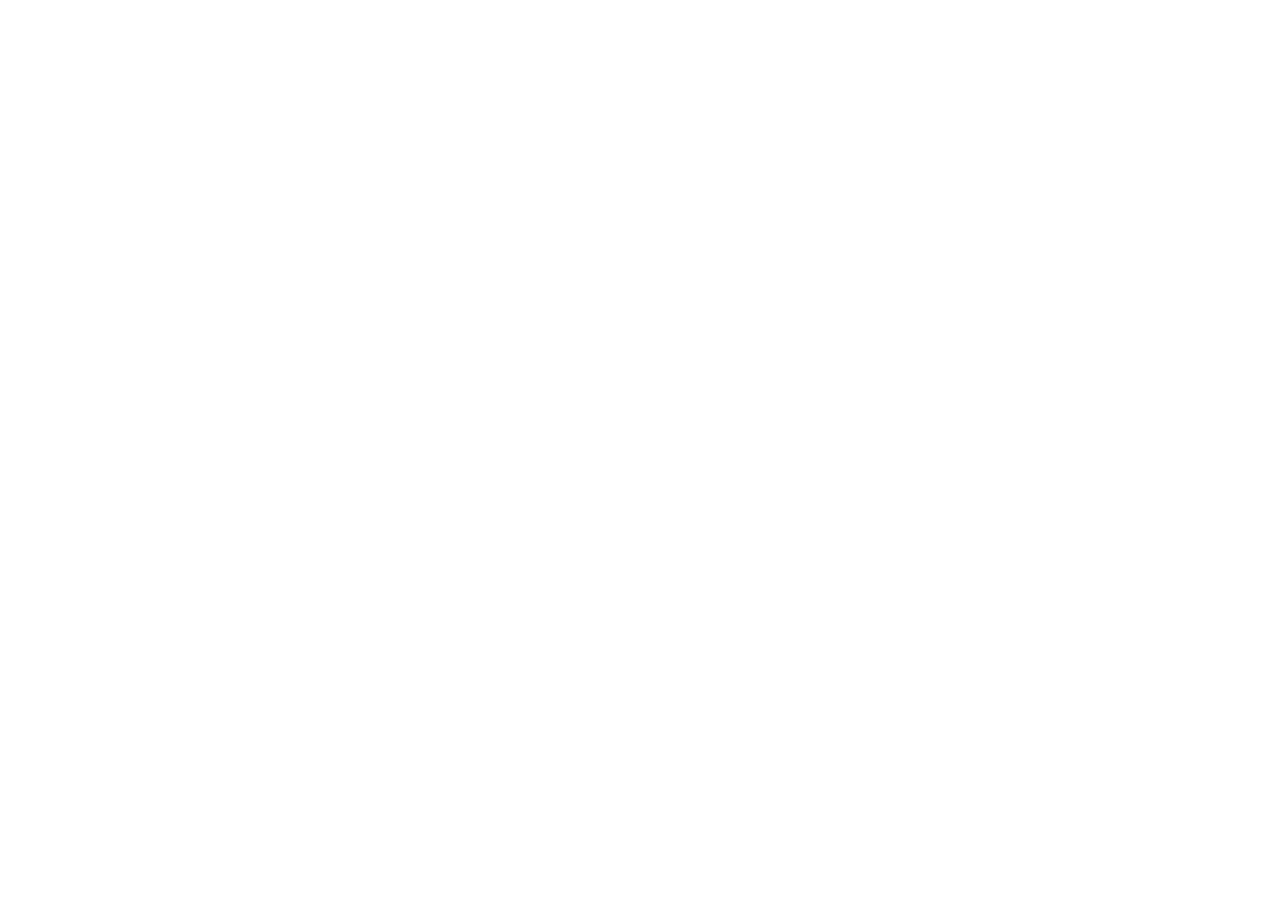
==== frontend/index.html @ 41d87571 "feat: add initial HTML, CSS, and JavaScript files for frontend setup" ====
<!DOCTYPE html>
<html lang="en">
<head>
    <meta charset="UTF-8">
    <meta name="viewport" content="width=device-width, initial-scale=1.0">
    <title>r8Conn</title>
    <link rel="stylesheet" href="style.css" >
</head>
<body>
    
    <script src="script.js" defer></script>
</body>
</html>
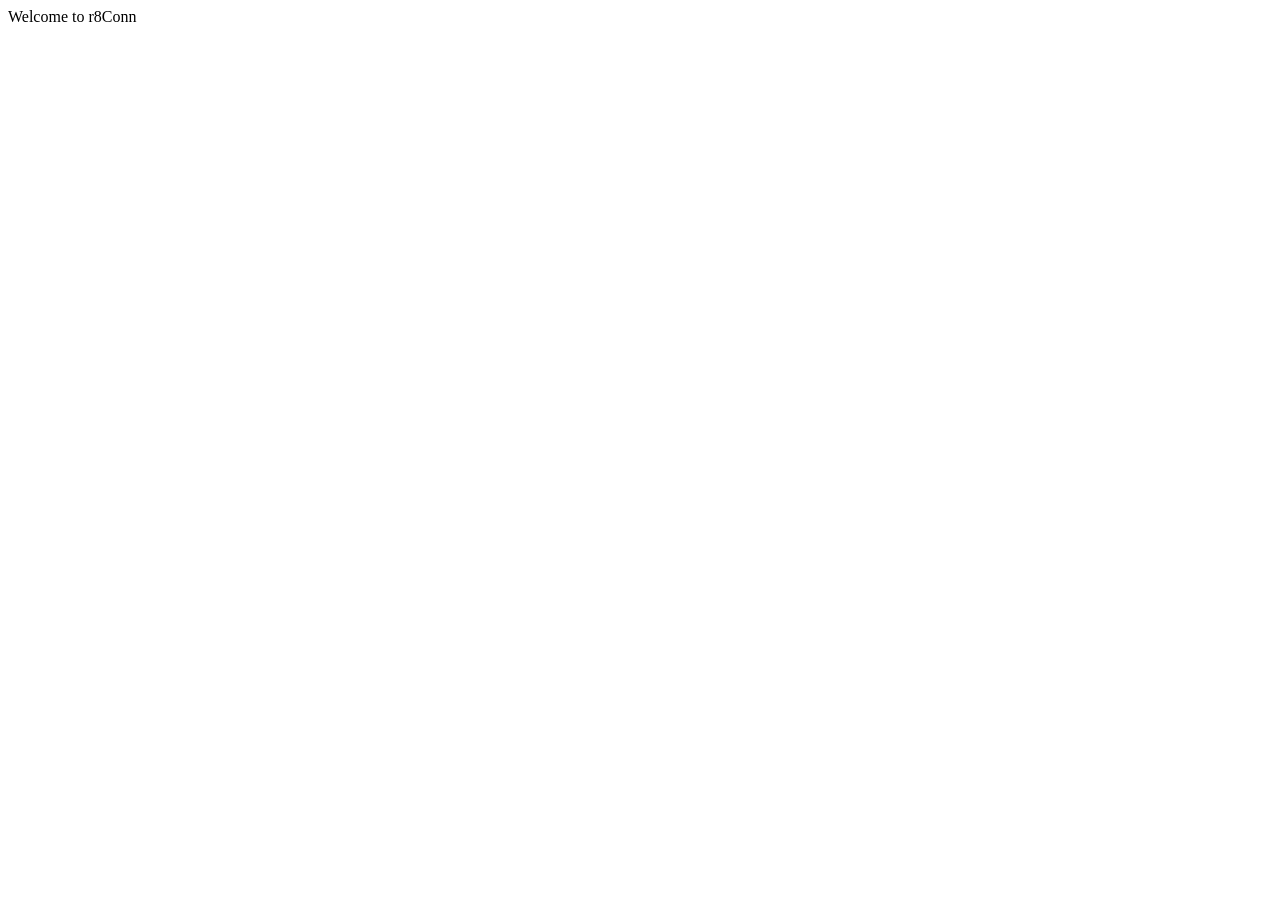
==== commit 651ac529: "feat: initialize cmd and server packages, add logger utility, and set up main HTTP server" ====
--- a/frontend/index.html
+++ b/frontend/index.html
@@ -7,7 +7,7 @@
     <link rel="stylesheet" href="style.css" >
 </head>
 <body>
-    
+    <span>Welcome to r8Conn</span>
     <script src="script.js" defer></script>
 </body>
 </html>
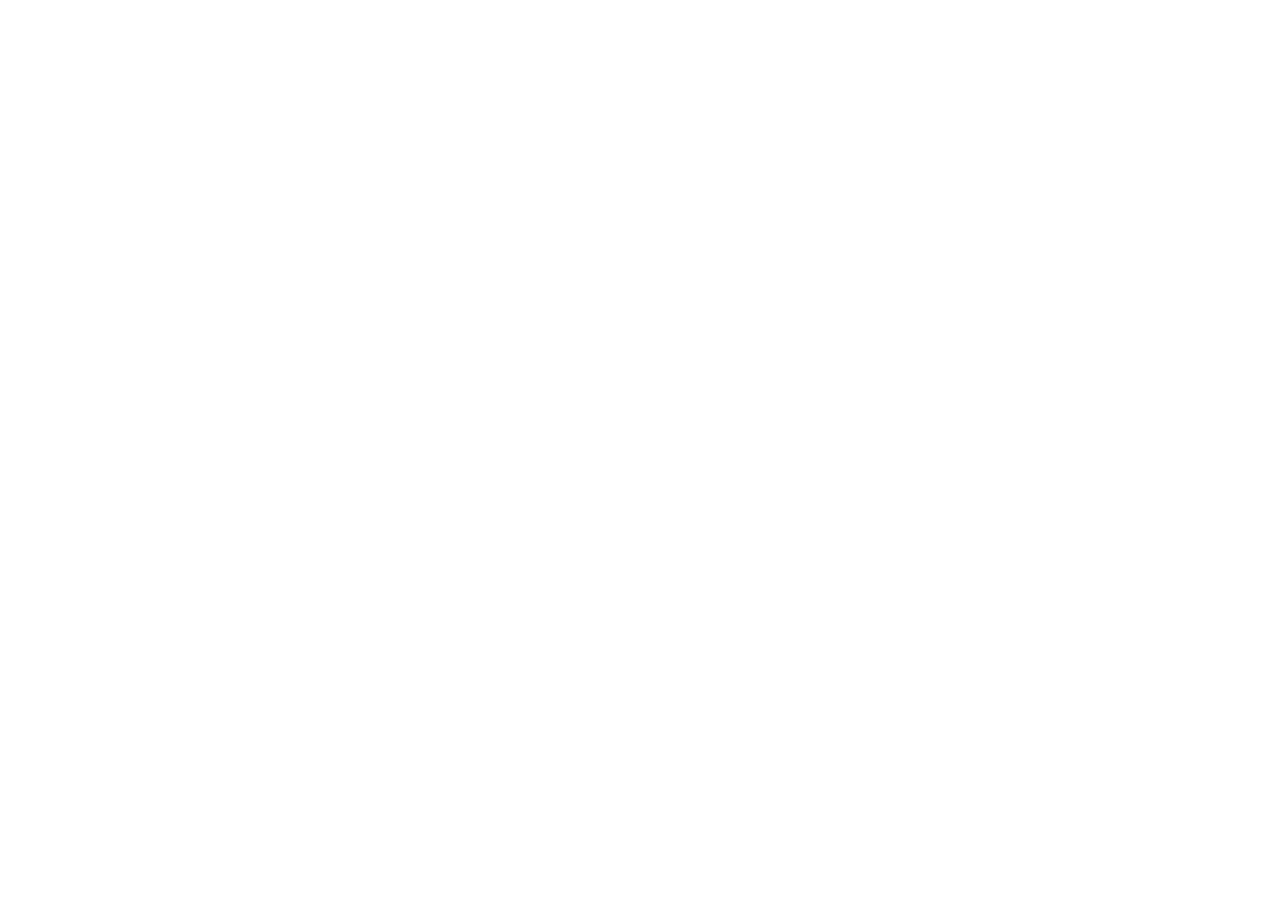
==== commit b1082c6f: "init: wails init for gui version" ====
--- a/frontend/index.html
+++ b/frontend/index.html
@@ -1,13 +1,12 @@
 <!DOCTYPE html>
 <html lang="en">
 <head>
-    <meta charset="UTF-8">
-    <meta name="viewport" content="width=device-width, initial-scale=1.0">
-    <title>r8Conn</title>
-    <link rel="stylesheet" href="style.css" >
+    <meta charset="UTF-8"/>
+    <meta content="width=device-width, initial-scale=1.0" name="viewport"/>
+    <title>templ</title>
 </head>
 <body>
-    <span>Welcome to r8Conn</span>
-    <script src="script.js" defer></script>
+<div id="app"></div>
+<script src="./src/main.js" type="module"></script>
 </body>
-</html>+</html>
